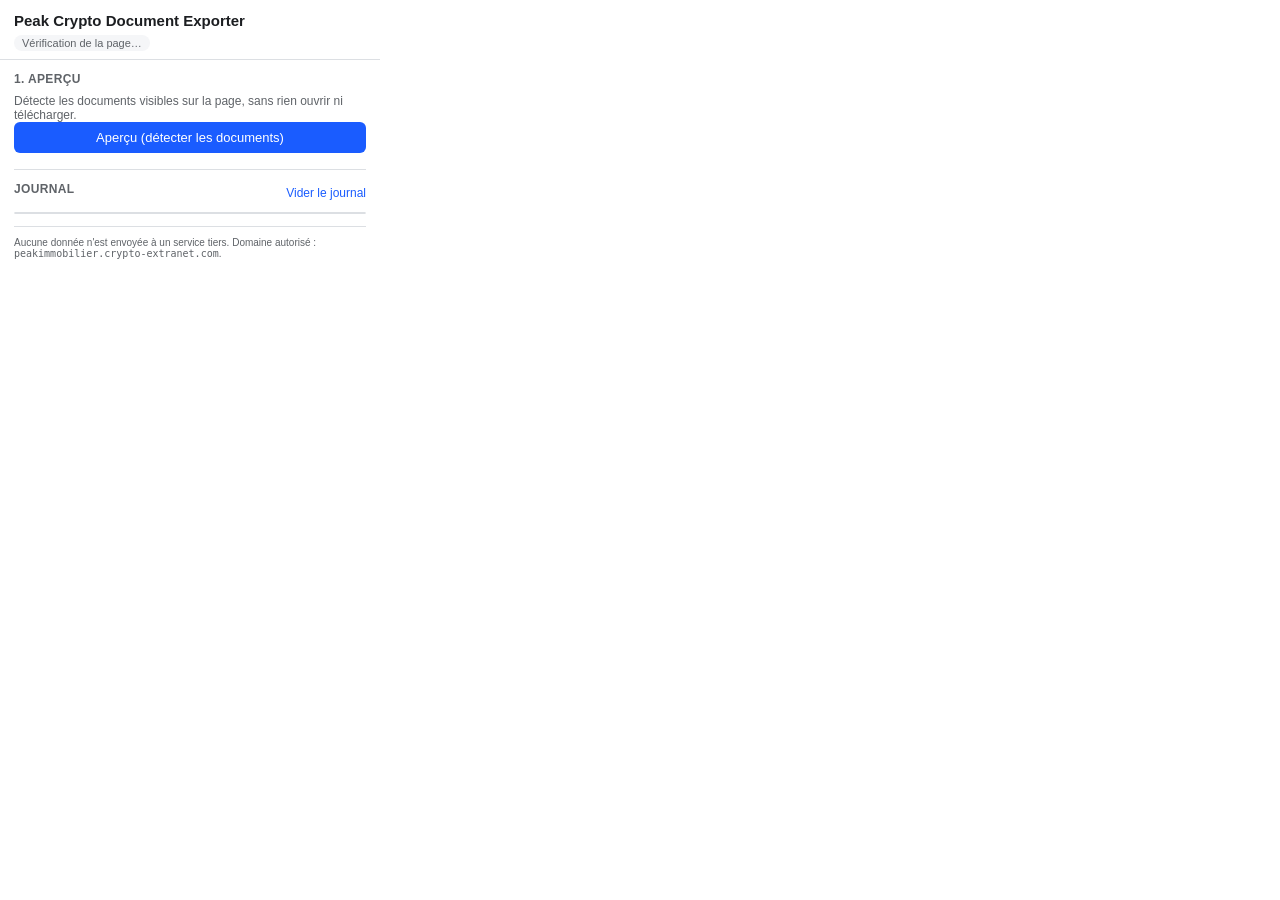
==== peak-crypto-document-exporter/popup.html @ b2412394 "Ajout de l'extension Chrome Peak Crypto Document Exporter - Manifest V3 restreint au domaine peakimm" ====
<!DOCTYPE html>
<html lang="fr">
<head>
  <meta charset="UTF-8" />
  <title>Peak Crypto Document Exporter</title>
  <link rel="stylesheet" href="styles.css" />
</head>
<body>
  <header class="header">
    <h1>Peak Crypto Document Exporter</h1>
    <div id="domainBadge" class="badge badge-unknown">Vérification de la page…</div>
  </header>

  <main>
    <section id="warningSection" class="section warning hidden">
      <p>
        Ouvrez la page <strong>Documents</strong> de votre espace
        <code>peakimmobilier.crypto-extranet.com</code> dans l'onglet actif pour
        utiliser l'extension.
      </p>
    </section>

    <section class="section">
      <h2>1. Aperçu</h2>
      <p class="hint">Détecte les documents visibles sur la page, sans rien ouvrir ni télécharger.</p>
      <button id="scanBtn" class="btn btn-primary">Aperçu (détecter les documents)</button>
      <div id="scanMeta" class="hint"></div>
    </section>

    <section id="resultsSection" class="section hidden">
      <h2>2. Sélection</h2>
      <div class="row-between">
        <label class="checkbox-line">
          <input type="checkbox" id="selectAll" />
          Tout sélectionner
        </label>
        <span id="selectionCount" class="hint">0 sélectionné(s)</span>
      </div>
      <ul id="resultsList" class="results-list"></ul>
    </section>

    <section id="settingsSection" class="section hidden">
      <h2>3. Débit</h2>
      <label class="field-line">
        Délai entre chaque document (secondes, minimum 1)
        <input type="number" id="rateLimit" min="1" step="0.5" value="2" />
      </label>
    </section>

    <section id="downloadSection" class="section hidden">
      <h2>4. Téléchargement</h2>
      <button id="downloadBtn" class="btn btn-primary" disabled>Télécharger la sélection</button>

      <div id="confirmPanel" class="confirm-panel hidden">
        <p id="confirmText"></p>
        <div class="btn-row">
          <button id="confirmBtn" class="btn btn-danger">Confirmer le téléchargement</button>
          <button id="cancelBtn" class="btn btn-secondary">Annuler</button>
        </div>
      </div>

      <div id="progressPanel" class="progress-panel hidden">
        <p id="progressText"></p>
        <button id="stopBtn" class="btn btn-danger">Arrêt immédiat</button>
      </div>
    </section>

    <section class="section">
      <div class="row-between">
        <h2>Journal</h2>
        <button id="clearLogBtn" class="btn btn-link">Vider le journal</button>
      </div>
      <ul id="logList" class="log-list"></ul>
    </section>
  </main>

  <footer class="footer">
    Aucune donnée n'est envoyée à un service tiers. Domaine autorisé :
    <code>peakimmobilier.crypto-extranet.com</code>.
  </footer>

  <script src="popup.js"></script>
</body>
</html>
---- peak-crypto-document-exporter/styles.css ----
:root {
  color-scheme: light;
  --fg: #1c1e21;
  --muted: #5f6368;
  --border: #dcdfe3;
  --bg: #ffffff;
  --bg-alt: #f5f6f8;
  --accent: #1a5cff;
  --danger: #c0392b;
  --ok: #1e8e3e;
  --warn: #b06f00;
}

* { box-sizing: border-box; }

body {
  width: 380px;
  max-height: 560px;
  overflow-y: auto;
  margin: 0;
  font-family: -apple-system, "Segoe UI", Roboto, Arial, sans-serif;
  font-size: 13px;
  color: var(--fg);
  background: var(--bg);
}

.header {
  padding: 12px 14px 8px;
  border-bottom: 1px solid var(--border);
}
.header h1 {
  font-size: 15px;
  margin: 0 0 6px;
}

.badge {
  display: inline-block;
  padding: 2px 8px;
  border-radius: 10px;
  font-size: 11px;
}
.badge-ok { background: #e6f4ea; color: var(--ok); }
.badge-no { background: #fce8e6; color: var(--danger); }
.badge-unknown { background: var(--bg-alt); color: var(--muted); }

main { padding: 0 14px; }

.section {
  padding: 12px 0;
  border-bottom: 1px solid var(--border);
}
.section h2 {
  font-size: 12px;
  text-transform: uppercase;
  letter-spacing: 0.03em;
  color: var(--muted);
  margin: 0 0 8px;
}

.hidden { display: none !important; }

.hint {
  color: var(--muted);
  font-size: 12px;
  margin: 4px 0 0;
}

.warning {
  background: #fff8e1;
  border-radius: 6px;
  padding: 10px;
}
.warning p { margin: 0; }

.btn {
  border: none;
  border-radius: 6px;
  padding: 8px 12px;
  font-size: 13px;
  cursor: pointer;
}
.btn:disabled { opacity: 0.5; cursor: not-allowed; }
.btn-primary { background: var(--accent); color: #fff; width: 100%; }
.btn-danger { background: var(--danger); color: #fff; }
.btn-secondary { background: var(--bg-alt); color: var(--fg); }
.btn-link { background: none; color: var(--accent); padding: 0; font-size: 12px; }

.btn-row { display: flex; gap: 8px; margin-top: 8px; }

.row-between {
  display: flex;
  align-items: center;
  justify-content: space-between;
}

.checkbox-line {
  display: flex;
  align-items: center;
  gap: 6px;
  cursor: pointer;
}

.results-list {
  list-style: none;
  margin: 8px 0 0;
  padding: 0;
  max-height: 180px;
  overflow-y: auto;
  border: 1px solid var(--border);
  border-radius: 6px;
}
.result-item {
  padding: 6px 8px;
  border-bottom: 1px solid var(--border);
}
.result-item:last-child { border-bottom: none; }
.result-item .checkbox-line span:not(.tag) {
  flex: 1;
  overflow: hidden;
  text-overflow: ellipsis;
  white-space: nowrap;
}

.tag {
  font-size: 10px;
  padding: 1px 6px;
  border-radius: 8px;
  white-space: nowrap;
}
.tag-direct { background: #e6f4ea; color: var(--ok); }
.tag-clic { background: #fff3e0; color: var(--warn); }

.field-line {
  display: flex;
  flex-direction: column;
  gap: 4px;
  font-size: 12px;
  color: var(--muted);
}
.field-line input {
  padding: 6px;
  border: 1px solid var(--border);
  border-radius: 6px;
  font-size: 13px;
}

.confirm-panel, .progress-panel {
  margin-top: 10px;
  padding: 10px;
  background: var(--bg-alt);
  border-radius: 6px;
}
.confirm-panel p, .progress-panel p { margin: 0 0 8px; }

.log-list {
  list-style: none;
  margin: 8px 0 0;
  padding: 0;
  max-height: 150px;
  overflow-y: auto;
  border: 1px solid var(--border);
  border-radius: 6px;
}
.log-item {
  padding: 5px 8px;
  border-bottom: 1px solid var(--border);
  font-size: 11px;
}
.log-item:last-child { border-bottom: none; }
.log-ok { color: var(--ok); }
.log-fail { color: var(--danger); }
.log-warn { color: var(--warn); }

.footer {
  padding: 10px 14px 14px;
  color: var(--muted);
  font-size: 10px;
}
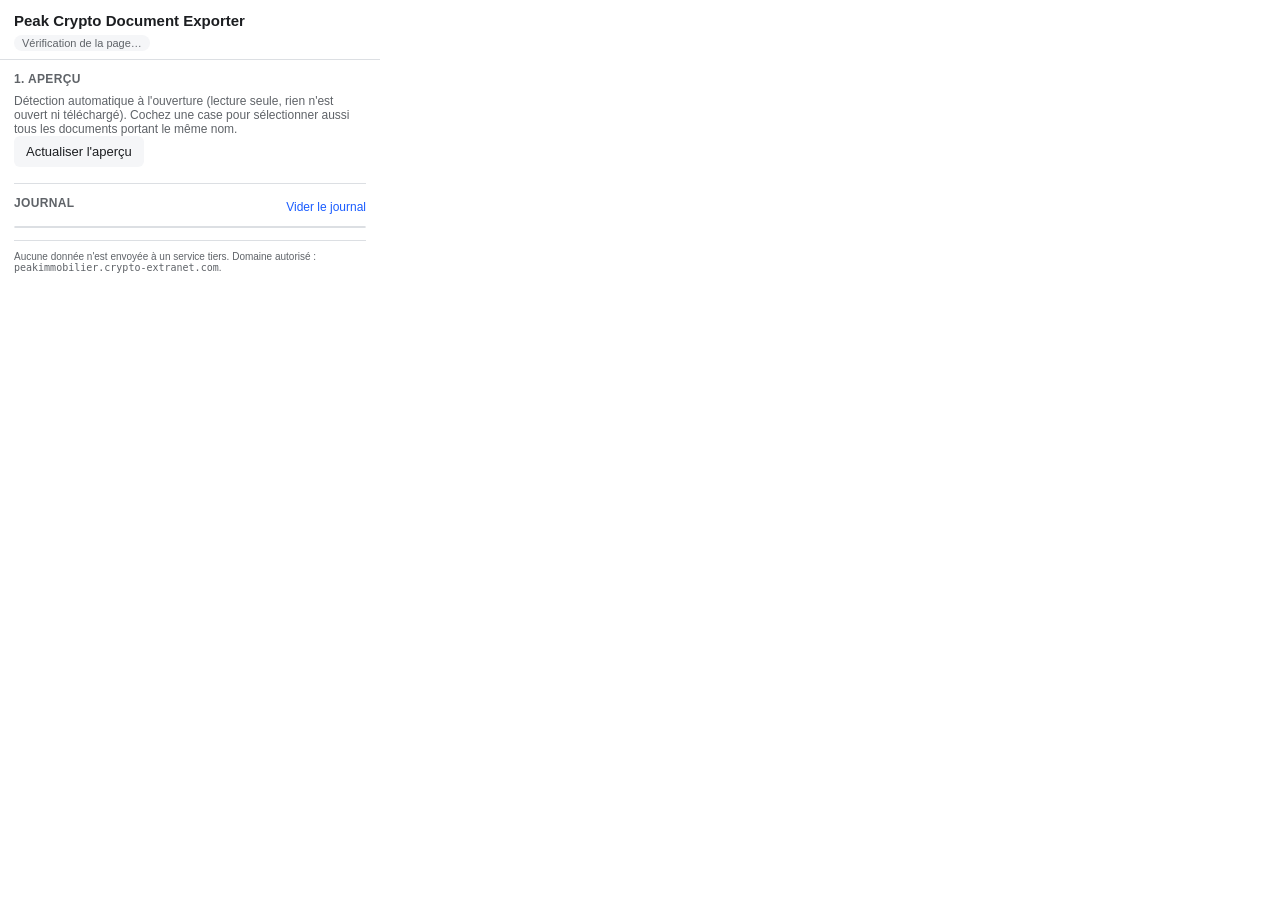
==== commit 25104ae0: "Aperçu automatique + sélection groupée par nom de document - L'aperçu se lance à l'ouverture du popu" ====
--- a/peak-crypto-document-exporter/popup.html
+++ b/peak-crypto-document-exporter/popup.html
@@ -22,8 +22,12 @@
 
     <section class="section">
       <h2>1. Aperçu</h2>
-      <p class="hint">Détecte les documents visibles sur la page, sans rien ouvrir ni télécharger.</p>
-      <button id="scanBtn" class="btn btn-primary">Aperçu (détecter les documents)</button>
+      <p class="hint">
+        Détection automatique à l'ouverture (lecture seule, rien n'est ouvert
+        ni téléchargé). Cochez une case pour sélectionner aussi tous les
+        documents portant le même nom.
+      </p>
+      <button id="scanBtn" class="btn btn-secondary">Actualiser l'aperçu</button>
       <div id="scanMeta" class="hint"></div>
     </section>
 
